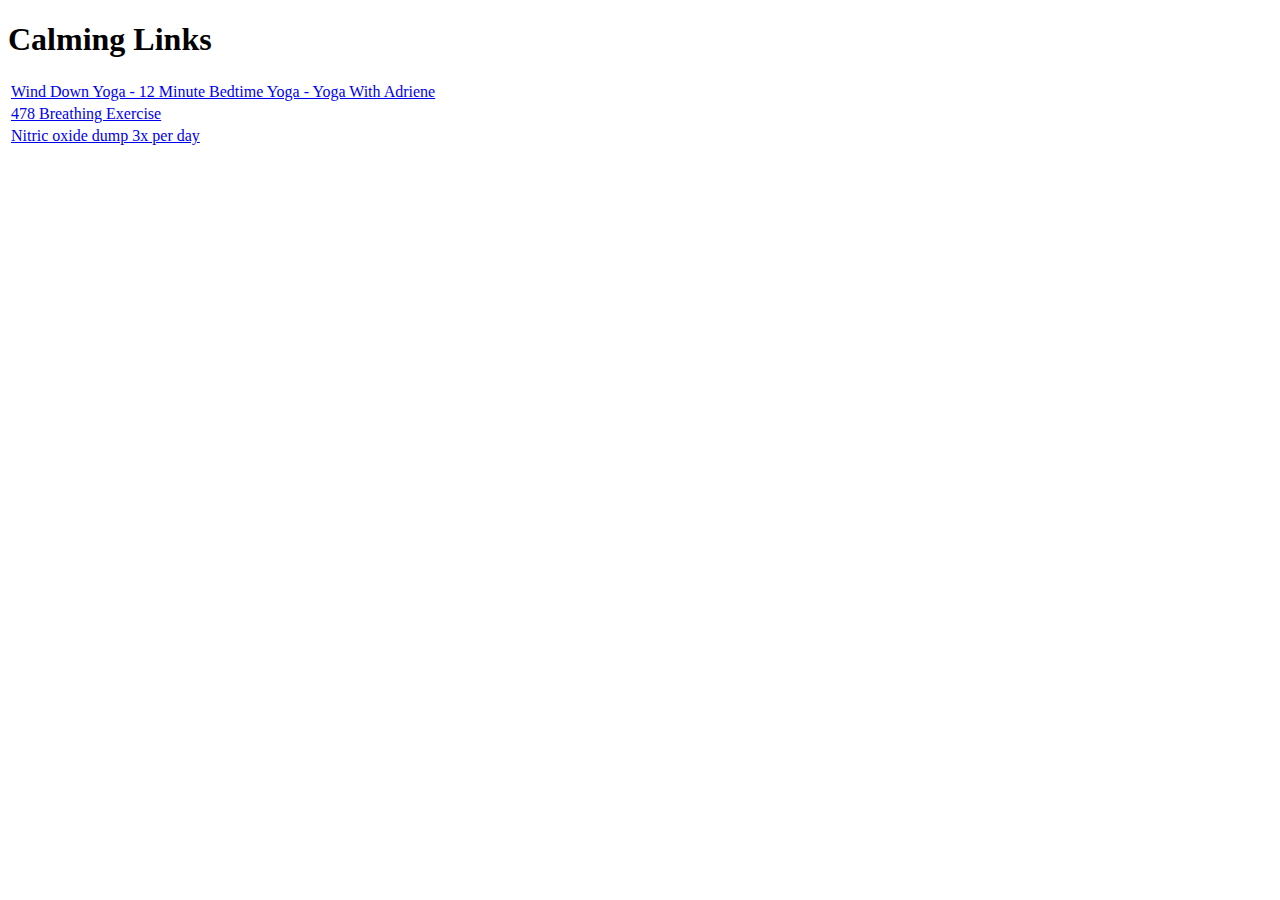
==== calm.html @ 8bfd5853 "embedded youtube links" ====
<!DOCTYPE html>
<html lang="en">

<head>
    <meta charset="UTF-8">
    <meta http-equiv="X-UA-Compatible" content="IE=edge">
    <meta name="viewport" content="width=device-width, initial-scale=1.0">
    <title>Calming Links</title>
</head>
<h1>Calming Links</h1>

<body>
    <table style="width:100%">
        <tr>
            <td>
                <a href="pages/yoga.html">
                    Wind Down Yoga - 12 Minute Bedtime Yoga - Yoga With Adriene
                </a>
            </td>
        </tr>
        <tr>
            <td>
                <a href="images/4-7-8_Breath_Exercise-1.jpg">
                    478 Breathing Exercise
                </a>
            </td>
        </tr>
        <tr>
            <td>
                <a href="pages/nodump.html">
                    Nitric oxide dump 3x per day
                </a>
            </td>
        </tr>
    </table>
</body>

</html>
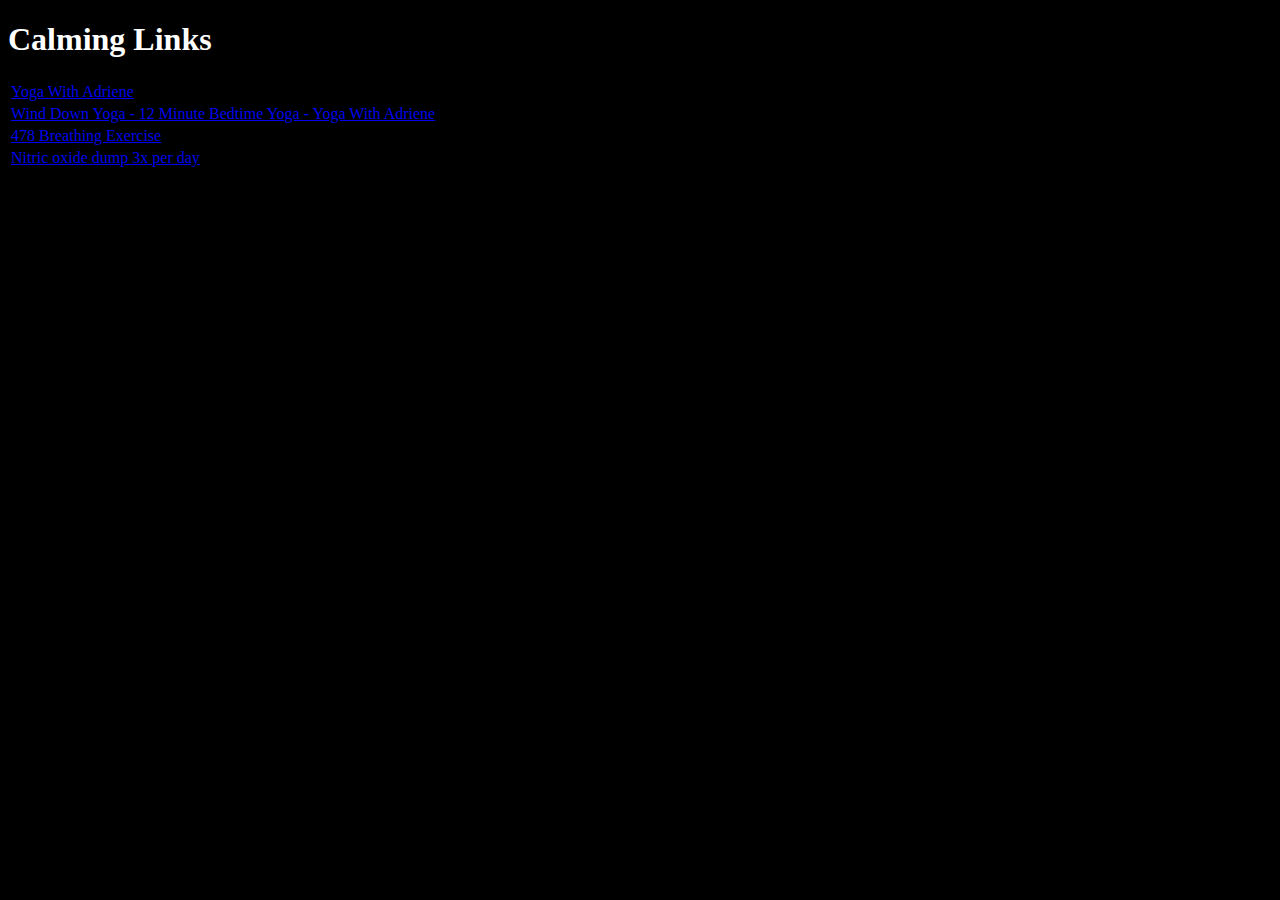
==== commit 1c3a3a3c: "Changed to dark background" ====
--- a/calm.html
+++ b/calm.html
@@ -9,8 +9,15 @@
 </head>
 <h1>Calming Links</h1>
 
-<body>
+<body bgcolor="black" text="white">
     <table style="width:100%">
+        <tr>
+            <td>
+                <a href="https://www.youtube.com/user/yogawithadriene">
+                    Yoga With Adriene
+                </a>
+            </td>
+        </tr>
         <tr>
             <td>
                 <a href="pages/yoga.html">
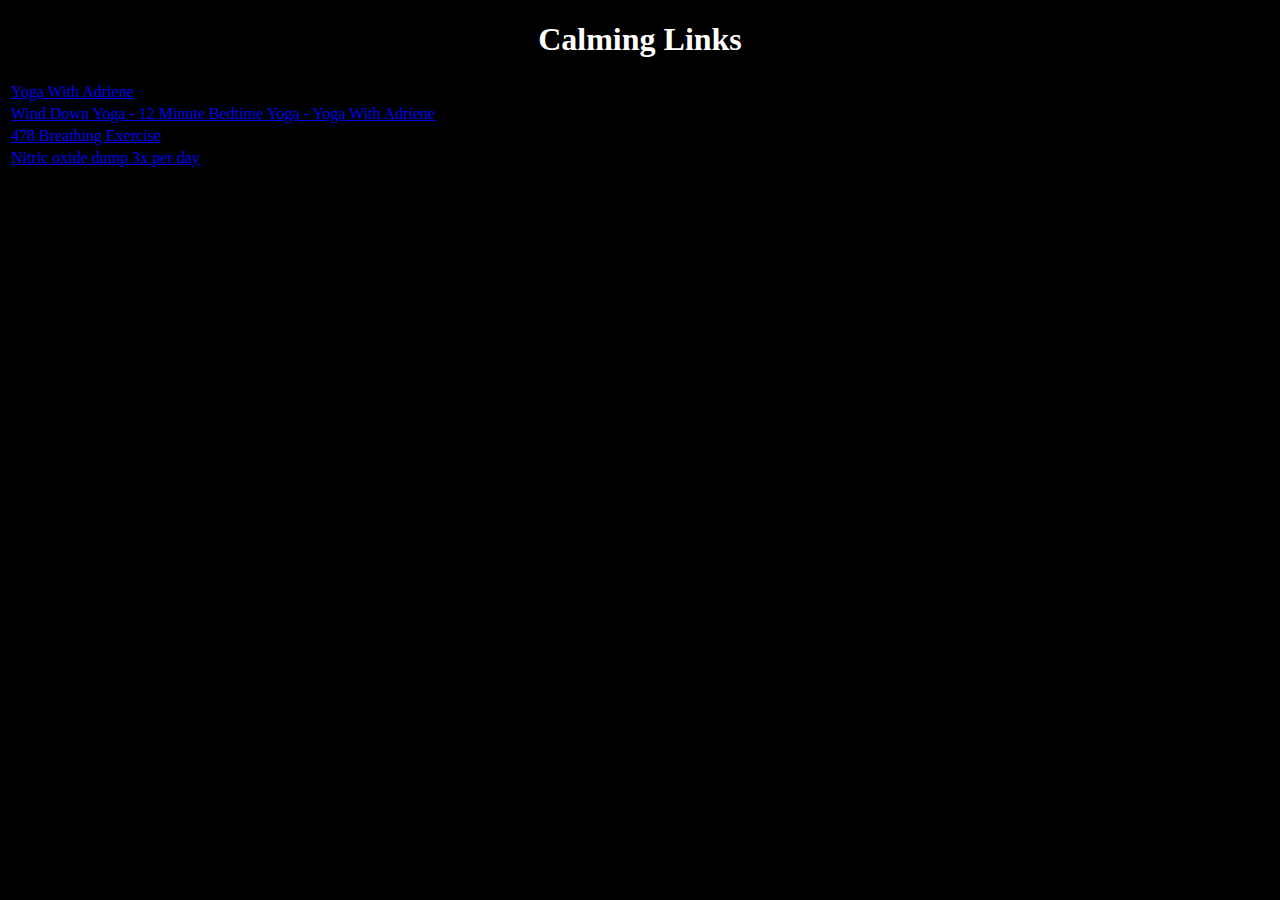
==== commit b14a2624: "centered headers" ====
--- a/calm.html
+++ b/calm.html
@@ -7,7 +7,7 @@
     <meta name="viewport" content="width=device-width, initial-scale=1.0">
     <title>Calming Links</title>
 </head>
-<h1>Calming Links</h1>
+<h1 style="text-align:center">Calming Links</h1>
 
 <body bgcolor="black" text="white">
     <table style="width:100%">
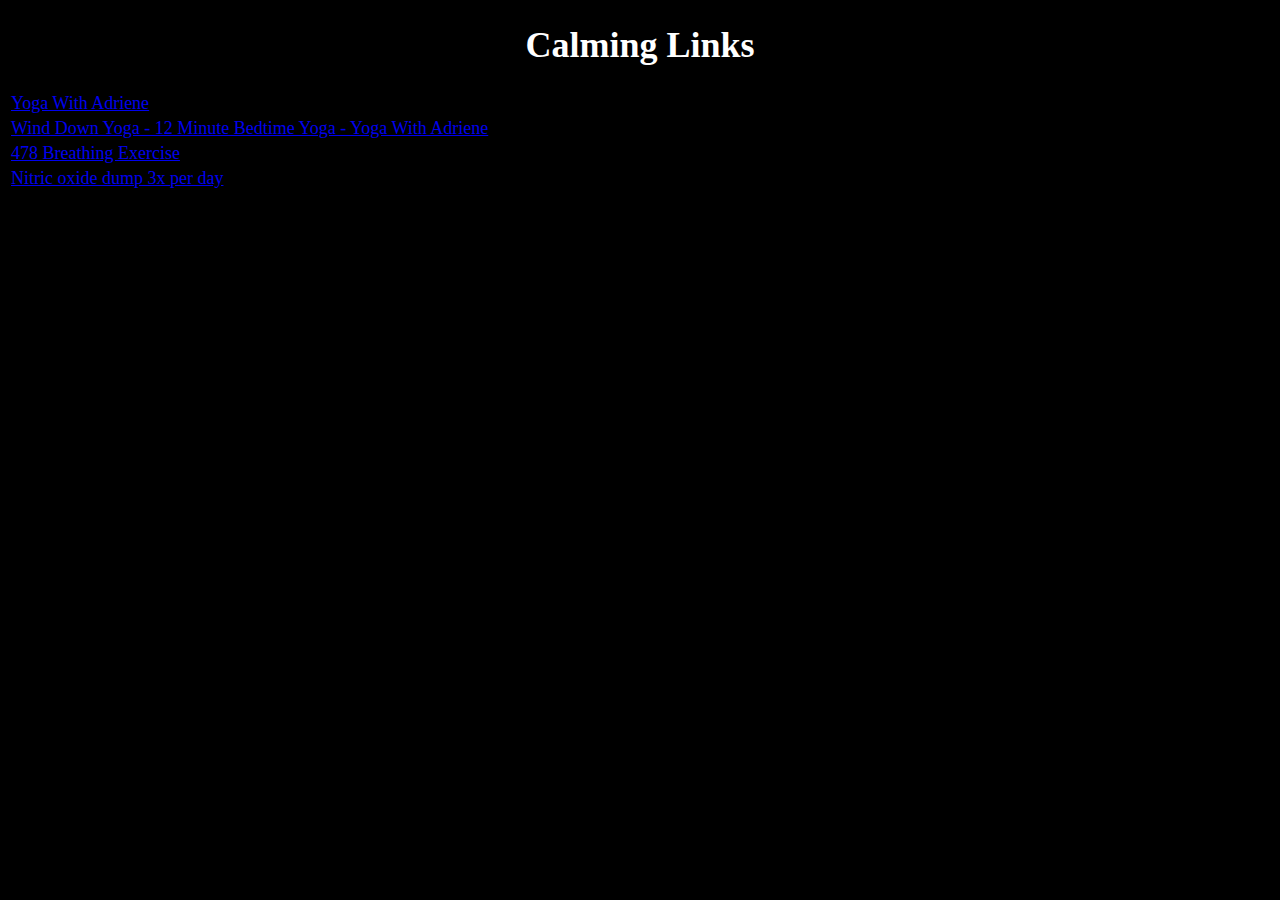
==== commit 598532c0: "increased font size" ====
--- a/calm.html
+++ b/calm.html
@@ -9,7 +9,7 @@
 </head>
 <h1 style="text-align:center">Calming Links</h1>
 
-<body bgcolor="black" text="white">
+<body bgcolor="black" text="white" style="font-size:large;">
     <table style="width:100%">
         <tr>
             <td>
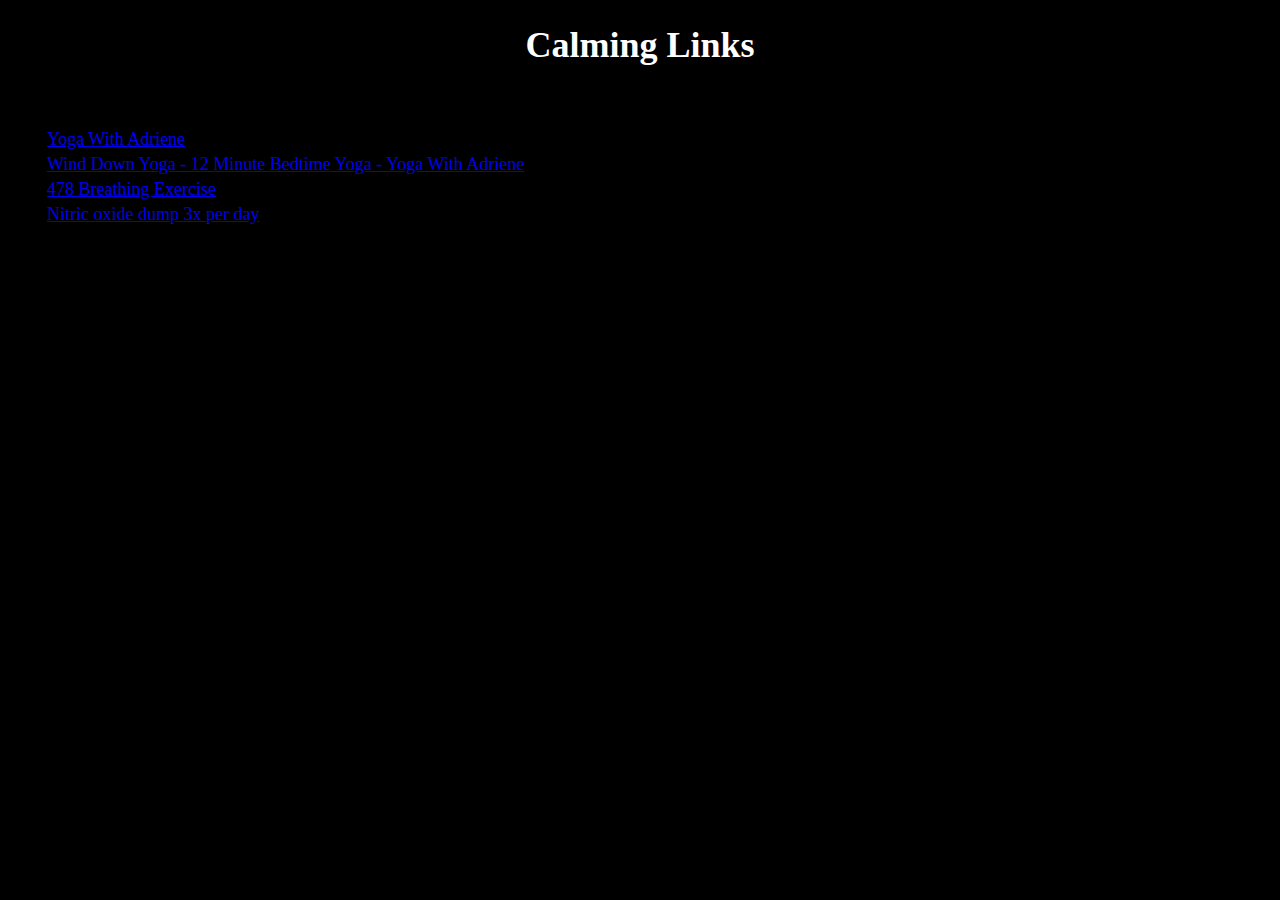
==== commit 5aafe21c: "added some padding" ====
--- a/calm.html
+++ b/calm.html
@@ -10,7 +10,7 @@
 <h1 style="text-align:center">Calming Links</h1>
 
 <body bgcolor="black" text="white" style="font-size:large;">
-    <table style="width:100%">
+    <table style="width:100%;padding:2em;">
         <tr>
             <td>
                 <a href="https://www.youtube.com/user/yogawithadriene">
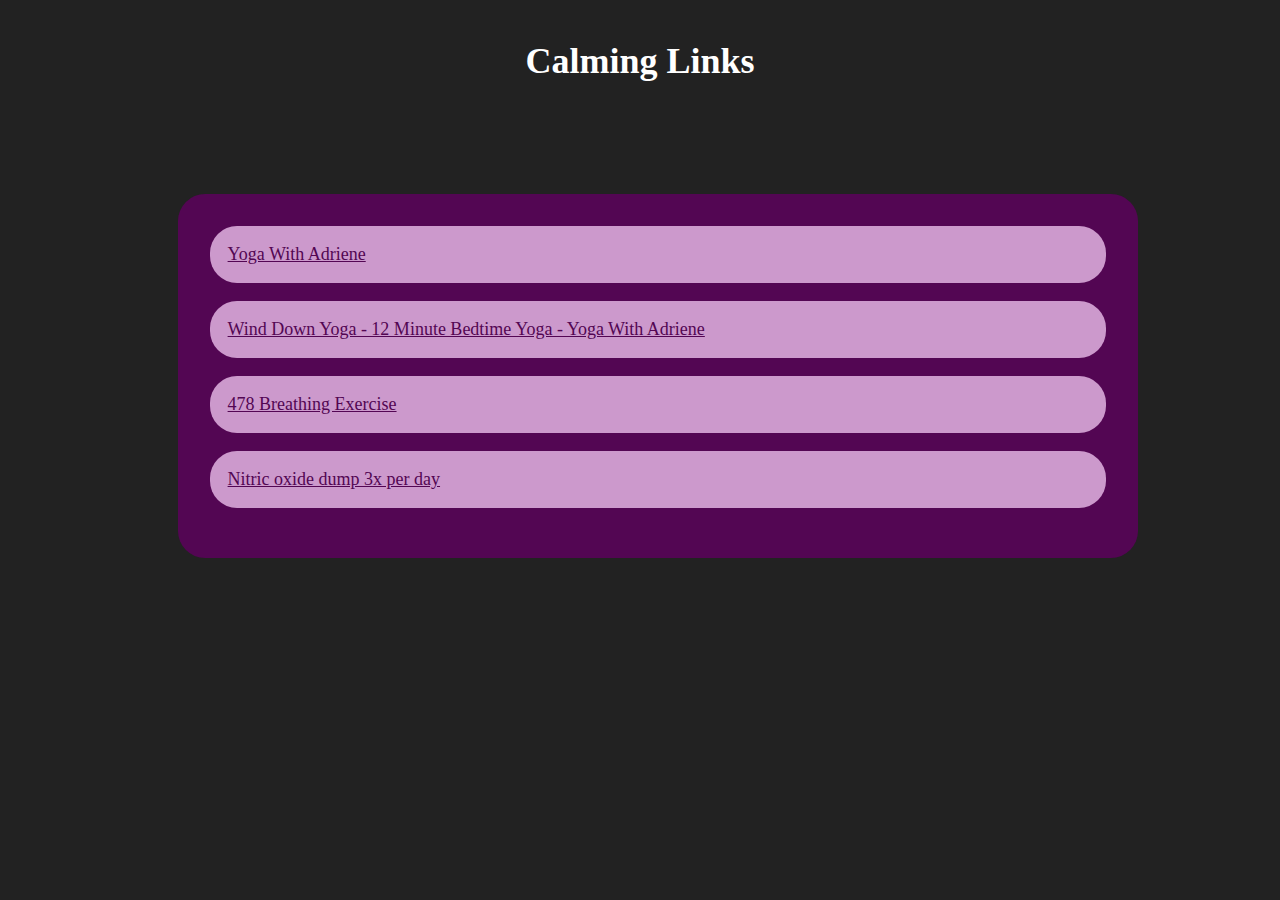
==== commit 017070a9: "Added css styling" ====
--- a/calm.html
+++ b/calm.html
@@ -5,41 +5,36 @@
     <meta charset="UTF-8">
     <meta http-equiv="X-UA-Compatible" content="IE=edge">
     <meta name="viewport" content="width=device-width, initial-scale=1.0">
+    <link rel="stylesheet" href="css/main.css">
     <title>Calming Links</title>
 </head>
 <h1 style="text-align:center">Calming Links</h1>
 
 <body bgcolor="black" text="white" style="font-size:large;">
-    <table style="width:100%;padding:2em;">
-        <tr>
-            <td>
+    <div class="container">
+        <ul>
+            <li>
                 <a href="https://www.youtube.com/user/yogawithadriene">
                     Yoga With Adriene
                 </a>
-            </td>
-        </tr>
-        <tr>
-            <td>
+            </li>
+            <li>
                 <a href="pages/yoga.html">
                     Wind Down Yoga - 12 Minute Bedtime Yoga - Yoga With Adriene
                 </a>
-            </td>
-        </tr>
-        <tr>
-            <td>
+            </li>
+            <li>
                 <a href="images/4-7-8_Breath_Exercise-1.jpg">
                     478 Breathing Exercise
                 </a>
-            </td>
-        </tr>
-        <tr>
-            <td>
+            </li>
+            <li>
                 <a href="pages/nodump.html">
                     Nitric oxide dump 3x per day
                 </a>
-            </td>
-        </tr>
-    </table>
+            </li>
+        </ul>
+    </div>
 </body>
 
 </html>--- a/css/main.css
+++ b/css/main.css
@@ -0,0 +1,47 @@
+:root {
+  --clr-neutral-100: #fff;
+  --clr-neutral-900: #222;
+
+  --clr-primary-200: #cc99cc;
+  --clr-primary-400: #991f99;
+  --clr-primary-600: #530653;
+}
+
+body {
+  color: var(--clr-neutral-100);
+  background-color: var(--clr-neutral-900);
+}
+
+.container {
+  padding: 3em;
+}
+
+h1 {
+  text-align: center;
+  padding: 1rem;
+}
+
+ul {
+  list-style: none;
+  width: 70vw;
+  margin-left: 10%;
+  margin-right: 10%;
+  padding: 2rem;
+  margin-bottom: 1em;
+  background-color: var(--clr-primary-600);
+  border: 0;
+  border-color: var(--clr-neutral-100);
+  border-radius: 1.5em;
+}
+
+li {
+  padding: 1em;
+  margin-bottom: 1em;
+  background-color: var(--clr-primary-200);
+  border: 3;
+  border-radius: 1.5em;
+}
+
+a {
+  color: var(--clr-primary-600);
+}
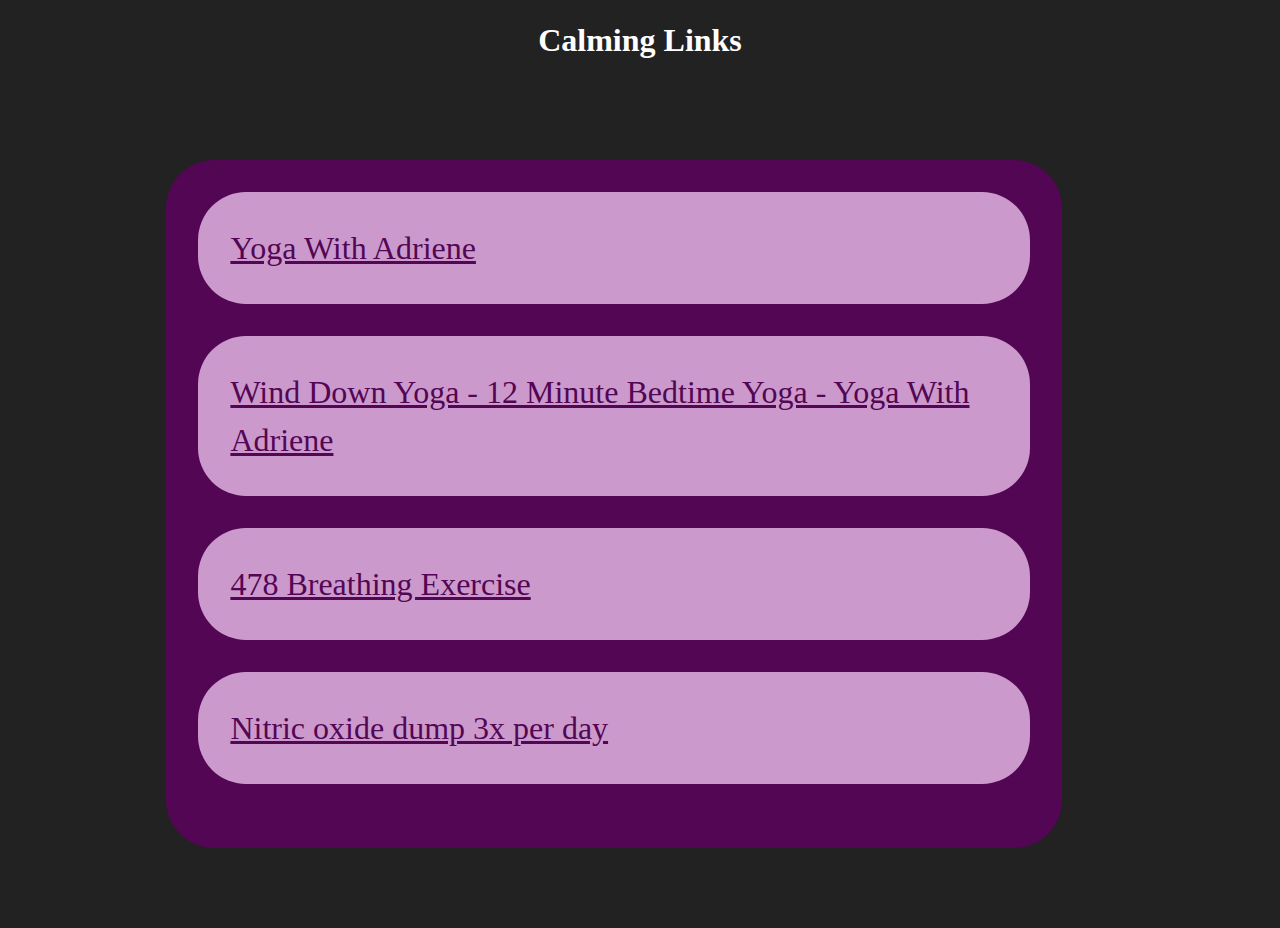
==== commit d11049e0: "Moved 478 breath exercise to page." ====
--- a/calm.html
+++ b/calm.html
@@ -5,12 +5,13 @@
     <meta charset="UTF-8">
     <meta http-equiv="X-UA-Compatible" content="IE=edge">
     <meta name="viewport" content="width=device-width, initial-scale=1.0">
+    <link rel="stylesheet" href="css/reset.css">
     <link rel="stylesheet" href="css/main.css">
     <title>Calming Links</title>
 </head>
 <h1 style="text-align:center">Calming Links</h1>
 
-<body bgcolor="black" text="white" style="font-size:large;">
+<body>
     <div class="container">
         <ul>
             <li>
@@ -24,7 +25,7 @@
                 </a>
             </li>
             <li>
-                <a href="images/4-7-8_Breath_Exercise-1.jpg">
+                <a href="pages/breath.html">
                     478 Breathing Exercise
                 </a>
             </li>
--- a/css/main.css
+++ b/css/main.css
@@ -23,15 +23,14 @@
 
 ul {
   list-style: none;
-  width: 70vw;
-  margin-left: 10%;
-  margin-right: 10%;
+  width: 100%;
   padding: 2rem;
   margin-bottom: 1em;
   background-color: var(--clr-primary-600);
-  border: 0;
+  border: 0px;
   border-color: var(--clr-neutral-100);
   border-radius: 1.5em;
+  font-size: 2rem;
 }
 
 li {
@@ -45,3 +44,16 @@
 a {
   color: var(--clr-primary-600);
 }
+
+img {
+  width: 100%;
+  height: auto;
+}
+
+@media only screen and (min-width: 768px) {
+  ul {
+    width: 70vw;
+    margin-left: 10%;
+    margin-right: 10%;
+  }
+}
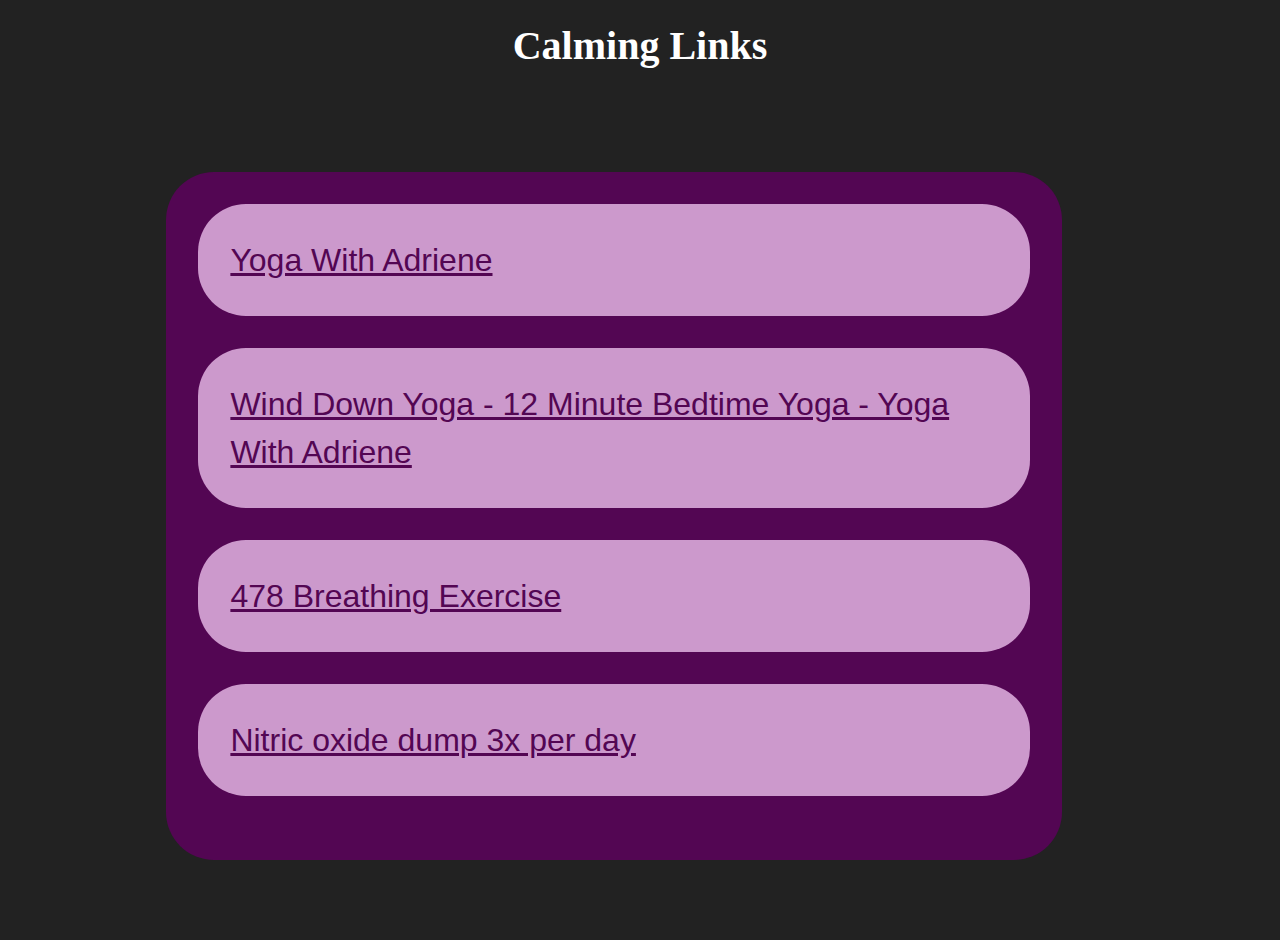
==== commit 1d25bb74: "Added fonts and sticky headers" ====
--- a/calm.html
+++ b/calm.html
@@ -5,13 +5,15 @@
     <meta charset="UTF-8">
     <meta http-equiv="X-UA-Compatible" content="IE=edge">
     <meta name="viewport" content="width=device-width, initial-scale=1.0">
+    <link rel="preconnect" href="https://fonts.googleapis.com">
+    <link rel="preconnect" href="https://fonts.gstatic.com" crossorigin>
     <link rel="stylesheet" href="css/reset.css">
     <link rel="stylesheet" href="css/main.css">
     <title>Calming Links</title>
 </head>
-<h1 style="text-align:center">Calming Links</h1>
 
 <body>
+    <header>Calming Links</header>
     <div class="container">
         <ul>
             <li>
--- a/css/main.css
+++ b/css/main.css
@@ -10,6 +10,7 @@
 body {
   color: var(--clr-neutral-100);
   background-color: var(--clr-neutral-900);
+  font-family: "Raleway", sans-serif;
 }
 
 .container {
@@ -19,6 +20,18 @@
 h1 {
   text-align: center;
   padding: 1rem;
+}
+
+header {
+  position: sticky;
+  top: 0;
+  text-align: center;
+  padding: 1rem;
+  width: 100%;
+  font-size: 2.5rem;
+  font-family: "Fredoka One", cursive;
+  font-weight: bold;
+  background-color: var(--clr-neutral-900);
 }
 
 ul {
